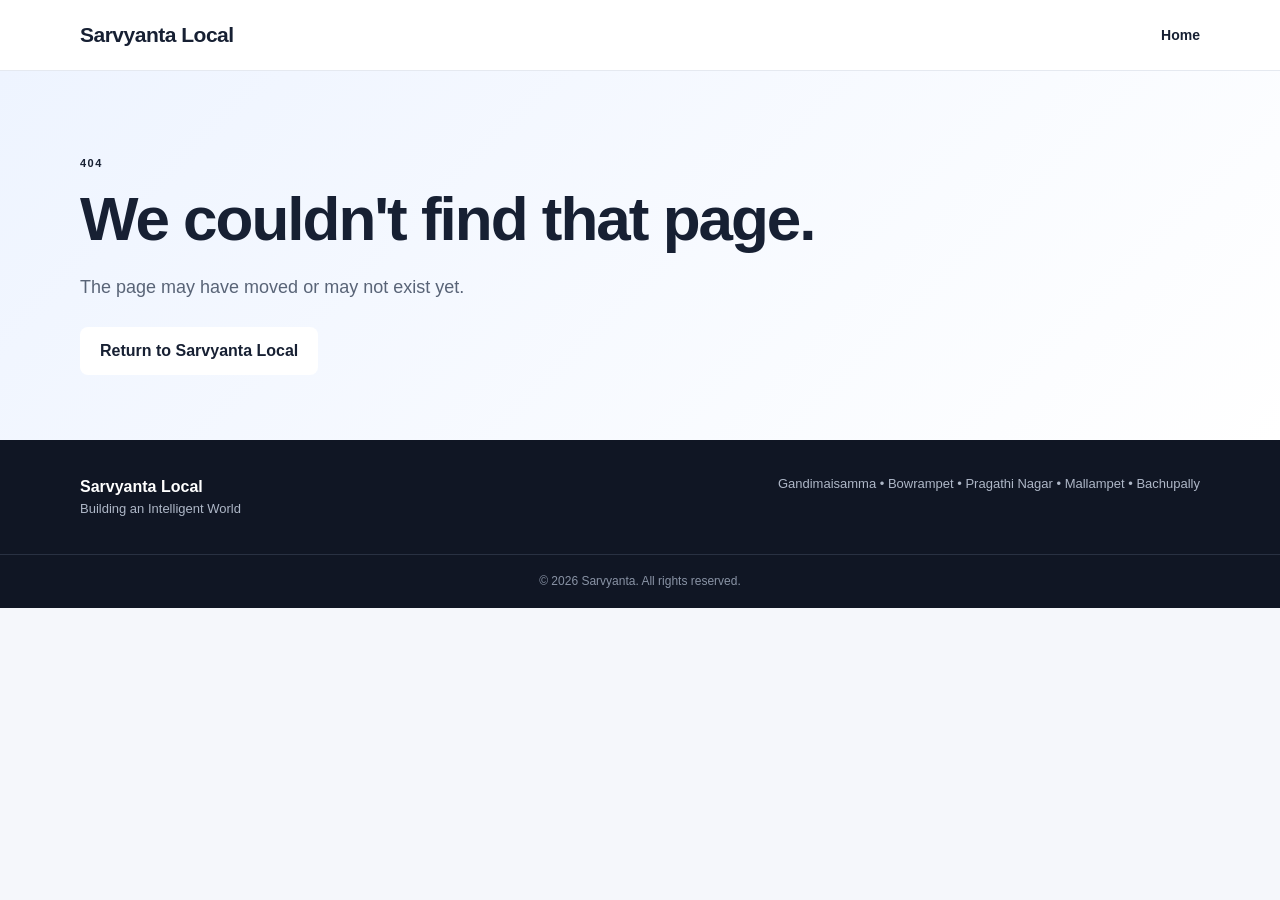
==== 404/index.html @ d20fcc81 "Add files via upload" ====
<!DOCTYPE html>
<html lang="en">
<head>
<meta charset="UTF-8">
<meta name="viewport" content="width=device-width, initial-scale=1.0">
<title>Page Not Found | Sarvyanta Local</title>
<meta name="description" content="The requested Sarvyanta Local page could not be found.">
<meta name="robots" content="index,follow">
<link rel="canonical" href="https://local.sarvyanta.com/404/">
<link rel="icon" href="data:,">

<!-- Google tag (gtag.js) -->
<script async src="https://www.googletagmanager.com/gtag/js?id=G-987ESMD68T"></script>
<script>
  window.dataLayer = window.dataLayer || [];
  function gtag(){dataLayer.push(arguments);}
  gtag('js', new Date());
  gtag('config', 'G-987ESMD68T');
</script>

<script type="application/ld+json">
{
  "@context": "https://schema.org",
  "@type": "WebPage",
  "name": "Page Not Found | Sarvyanta Local"
}
</script>
<link rel="stylesheet" href="style.css">
</head>
<body data-page-type="404">
<header class="header"><div class="container nav">
<a class="logo" href="/">Sarvyanta Local</a>
<a class="nav-link" href="/">Home</a>
</div></header>
<section class="hero">
<div class="container">
<span class="eyebrow">404</span>
<h1>We couldn't find that page.</h1>
<p class="hero-text">The page may have moved or may not exist yet.</p>
<br>
<a class="button" href="/">Return to Sarvyanta Local</a>
</div>
</section>
<footer>
  <div class="container footer">
    <div>
      <strong>Sarvyanta Local</strong>
      <p>Building an Intelligent World</p>
    </div>
    <div>
      <p>Gandimaisamma • Bowrampet • Pragathi Nagar • Mallampet • Bachupally</p>
    </div>
  </div>
  <div class="copyright">© 2026 Sarvyanta. All rights reserved.</div>
</footer>
<script src="script.js"></script>
</body>
</html>
---- 404/style.css ----
*{box-sizing:border-box;margin:0;padding:0}
html{scroll-behavior:smooth}
body{font-family:Arial,Helvetica,sans-serif;background:#f5f7fb;color:#172033;line-height:1.6}
a{text-decoration:none;color:inherit}
.container{width:min(1120px,92%);margin:auto}
.header{background:#fff;border-bottom:1px solid #e5e9f0;position:sticky;top:0;z-index:20}
.nav{min-height:70px;display:flex;align-items:center;justify-content:space-between;gap:20px}
.logo{font-size:21px;font-weight:800;letter-spacing:-.5px}
.nav-link{font-size:14px;font-weight:700}
.hero{background:linear-gradient(135deg,#eef4ff,#fff);padding:78px 0 65px}
.eyebrow{display:inline-block;font-size:11px;font-weight:800;letter-spacing:1.5px;margin-bottom:13px;text-transform:uppercase}
.hero h1{max-width:820px;font-size:clamp(38px,6vw,62px);line-height:1.08;letter-spacing:-2px;margin-bottom:20px}
.hero-text{max-width:720px;color:#596477;font-size:18px}
.section{padding:72px 0}
.section-heading{margin-bottom:32px}
.section-heading h2{font-size:35px;line-height:1.15;margin-bottom:9px}
.section-heading p{max-width:700px;color:#697386}
.category-grid{display:grid;grid-template-columns:repeat(2,1fr);gap:18px}
.card{background:#fff;border:1px solid #e2e7ef;border-radius:18px;padding:25px;box-shadow:0 7px 22px rgba(20,32,55,.045);transition:.2s}
.card:hover{transform:translateY(-3px);box-shadow:0 14px 30px rgba(20,32,55,.08)}
.card h3{font-size:22px;margin-bottom:7px}
.card p{color:#697386;margin-bottom:17px}
.card-link{font-weight:800;font-size:14px}
.location-box{background:#fff;border:1px solid #e0e6ef;border-radius:17px;padding:20px;box-shadow:0 10px 28px rgba(20,32,55,.05)}
.location-list{display:flex;flex-wrap:wrap;gap:9px;margin-top:12px}
.location-pill{background:#eef3f9;border-radius:999px;padding:8px 13px;font-size:13px;font-weight:700}
.note{margin-top:25px;padding:18px;border-left:4px solid #172033;background:#fff;border-radius:8px;color:#596477}
.cta{background:#172033;color:#fff;padding:65px 0;text-align:center}
.cta p{color:#c4ccd8;margin:10px auto 22px;max-width:620px}
.button{display:inline-block;background:#fff;color:#172033;padding:11px 20px;border-radius:8px;font-weight:800}
footer{background:#101624;color:#fff}
.footer{padding:34px 0;display:flex;justify-content:space-between;gap:30px}
.footer p{color:#aeb7c7;font-size:13px}
.copyright{text-align:center;border-top:1px solid #293142;padding:17px;color:#8993a5;font-size:12px}
.breadcrumb{padding:18px 0 0;font-size:13px;color:#687386}
.breadcrumb a{text-decoration:underline}
.icon{font-size:29px;margin-bottom:15px}
@media(max-width:700px){
 .hero{padding:60px 0 52px}
 .hero h1{font-size:41px}
 .category-grid{grid-template-columns:1fr}
 .footer{flex-direction:column}
 .section{padding:58px 0}
}
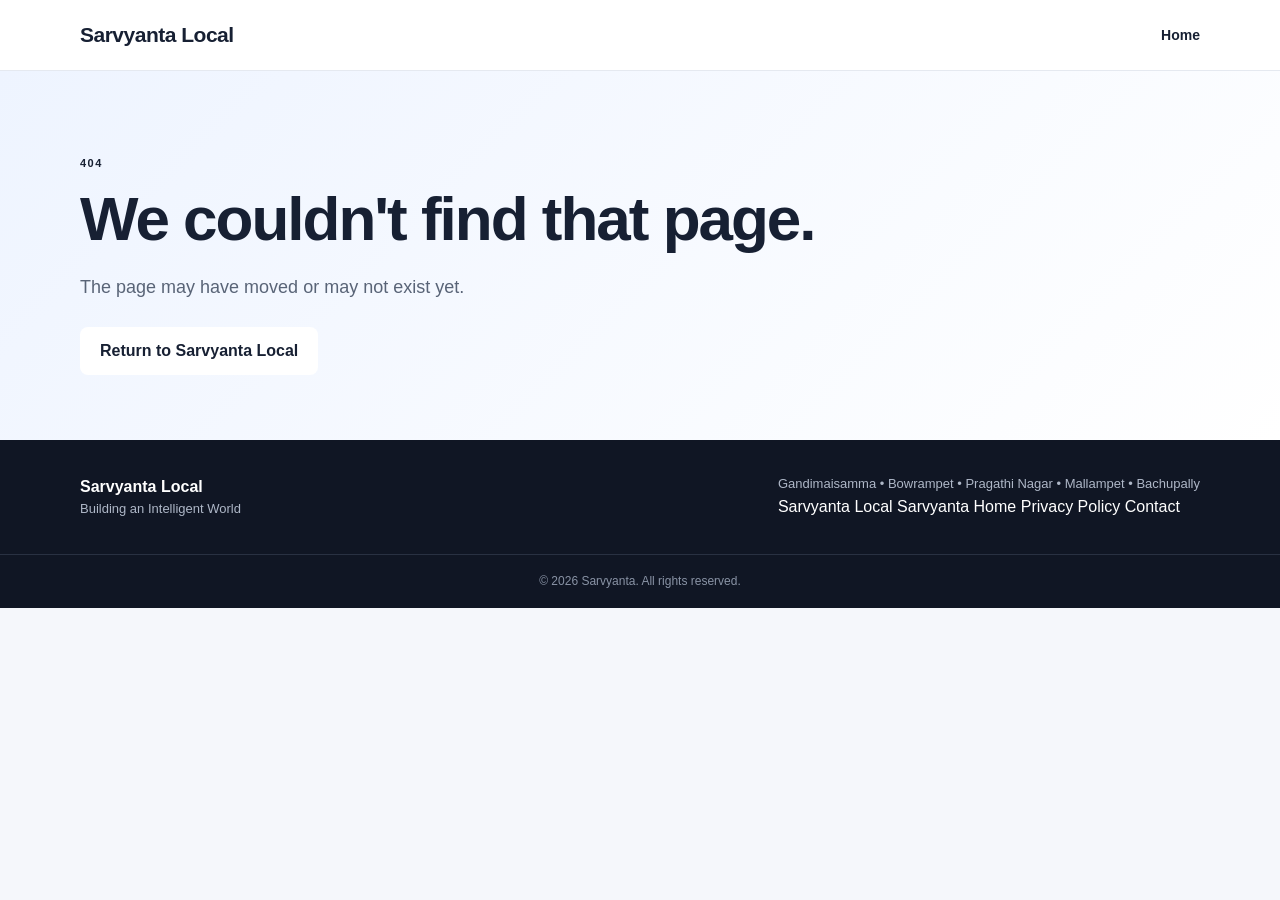
==== commit db5c703b: "Update index.html" ====
--- a/404/index.html
+++ b/404/index.html
@@ -2,10 +2,11 @@
 <html lang="en">
 <head>
 <meta charset="UTF-8">
+  <meta name="google-adsense-account" content="ca-pub-6474637490053228">
 <meta name="viewport" content="width=device-width, initial-scale=1.0">
 <title>Page Not Found | Sarvyanta Local</title>
 <meta name="description" content="The requested Sarvyanta Local page could not be found.">
-<meta name="robots" content="index,follow">
+  <meta name="robots" content="noindex,follow">
 <link rel="canonical" href="https://local.sarvyanta.com/404/">
 <link rel="icon" href="data:,">
 
@@ -28,6 +29,7 @@
 <link rel="stylesheet" href="style.css">
 </head>
 <body data-page-type="404">
+
 <header class="header"><div class="container nav">
 <a class="logo" href="/">Sarvyanta Local</a>
 <a class="nav-link" href="/">Home</a>
@@ -41,18 +43,7 @@
 <a class="button" href="/">Return to Sarvyanta Local</a>
 </div>
 </section>
-<footer>
-  <div class="container footer">
-    <div>
-      <strong>Sarvyanta Local</strong>
-      <p>Building an Intelligent World</p>
-    </div>
-    <div>
-      <p>Gandimaisamma • Bowrampet • Pragathi Nagar • Mallampet • Bachupally</p>
-    </div>
-  </div>
-  <div class="copyright">© 2026 Sarvyanta. All rights reserved.</div>
-</footer>
+<footer> <div class="container footer"> <div> <strong>Sarvyanta Local</strong> <p>Building an Intelligent World</p> </div> <div> <p> Gandimaisamma • Bowrampet • Pragathi Nagar • Mallampet • Bachupally </p> <div class="footer-links"> <a href="https://local.sarvyanta.com/">Sarvyanta Local</a> <a href="https://sarvyanta.com/">Sarvyanta Home</a> <a href="https://sarvyanta.com/Privacy-Policy/">Privacy Policy</a> <a href="mailto:sarvyanta@gmail.com">Contact</a> </div> </div> </div> <div class="copyright"> © 2026 Sarvyanta. All rights reserved. </div> </footer> 
 <script src="script.js"></script>
 </body>
-</html>+</html>
